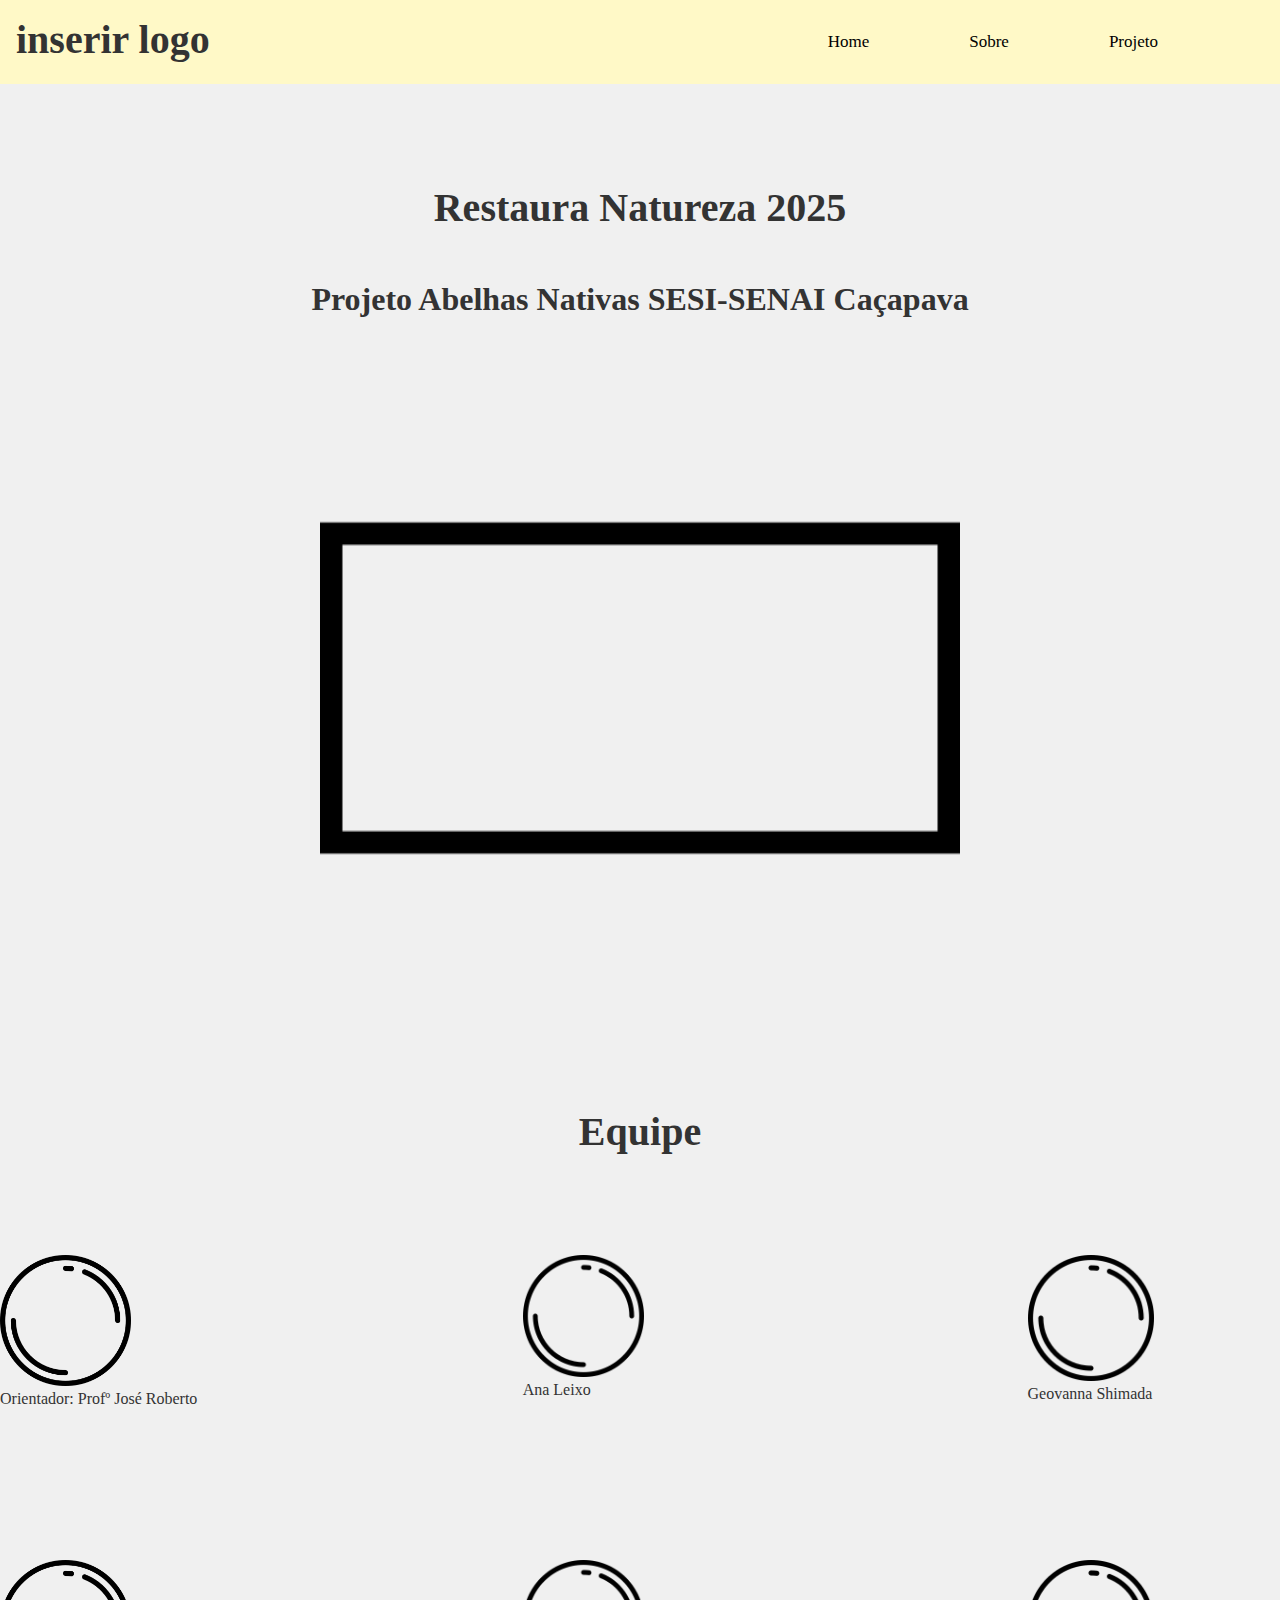
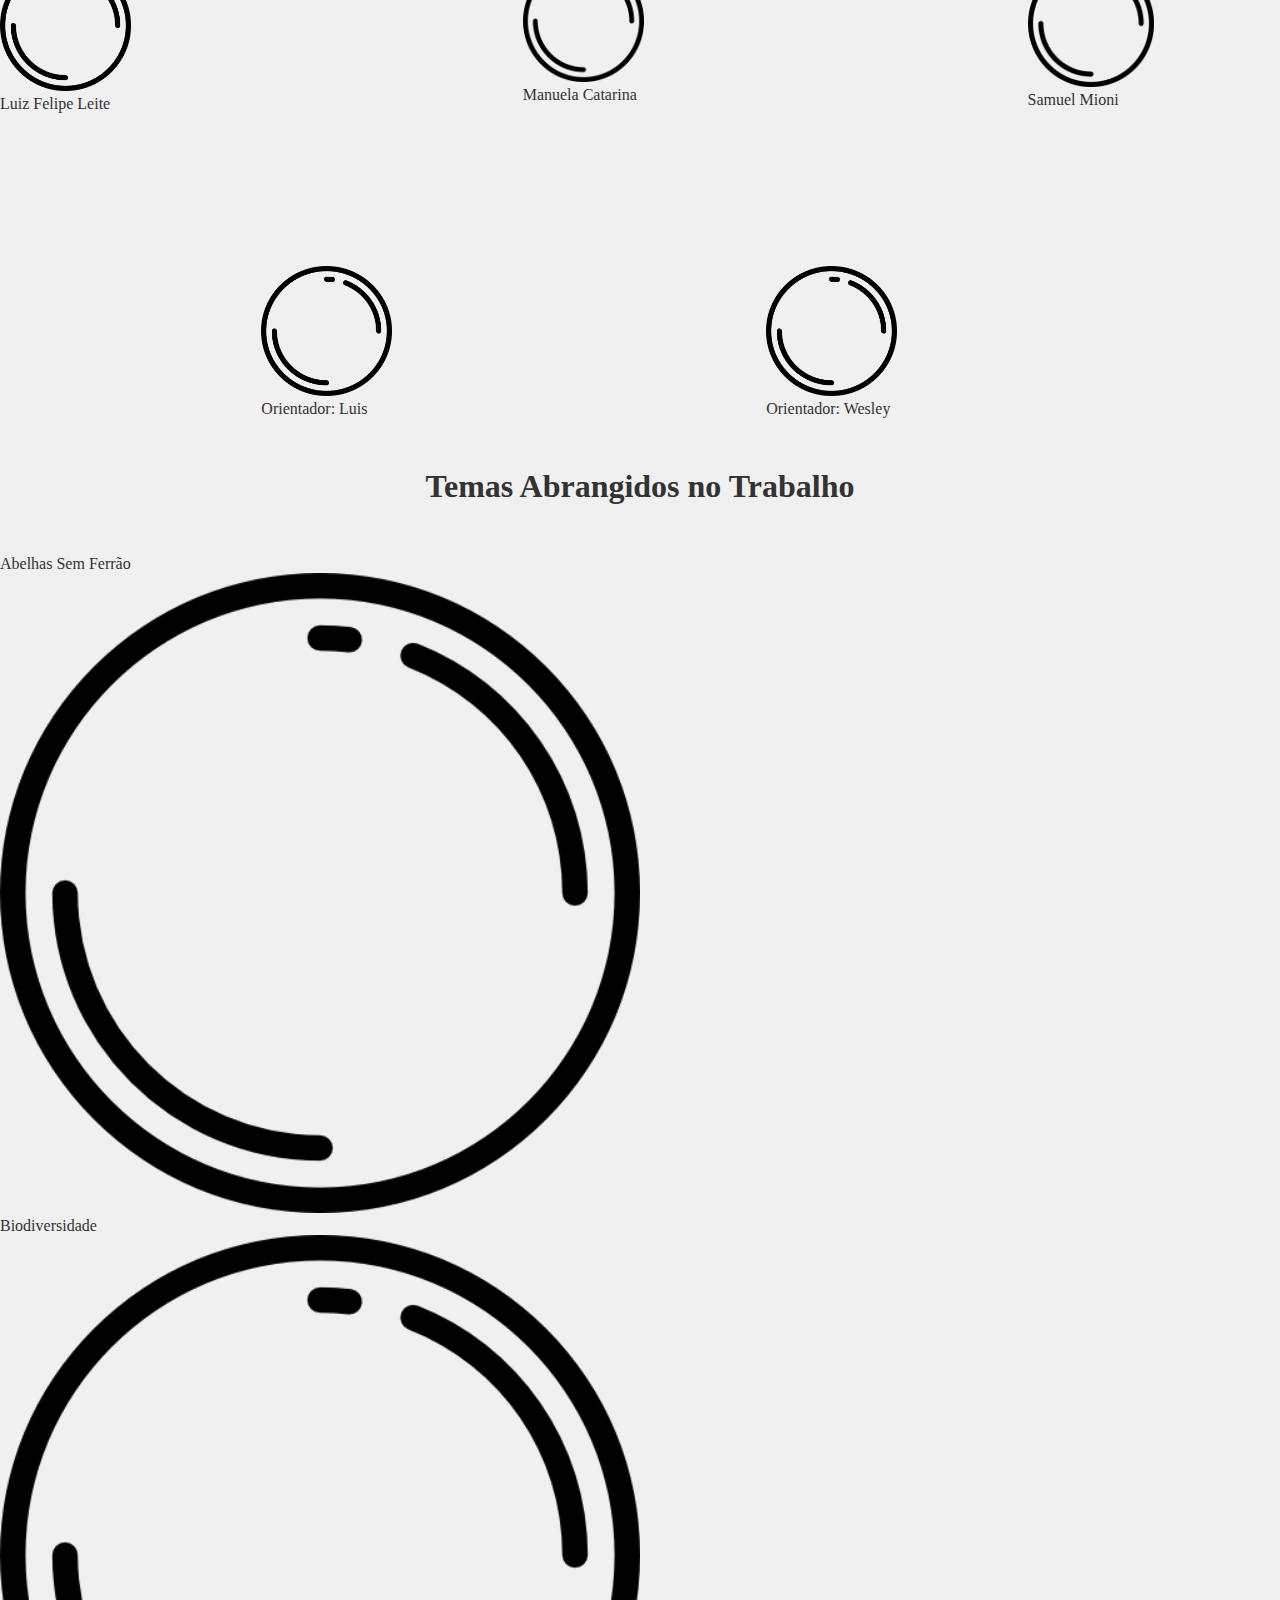
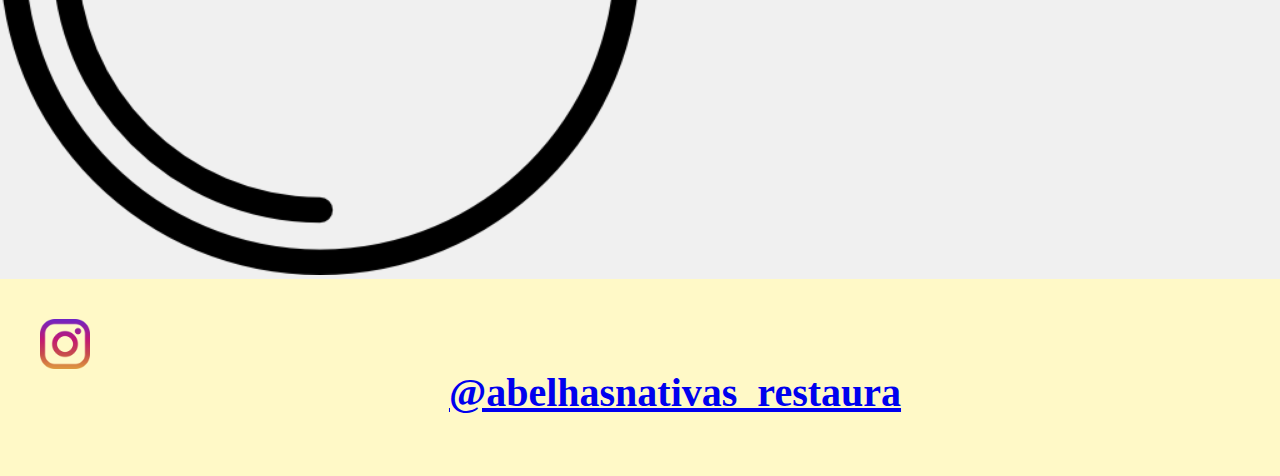
==== home/index.html @ 7d8cd832 "versao ruim" ====
<!DOCTYPE html>
<html lang="pt-BR">
<head>
    <meta charset="UTF-8">
    <meta name="viewport" content="width=device-width, initial-scale=1.0">
    <title>Home - Abelhas Nativas SESI-SENAI</title>
    <link rel="stylesheet" href="styles.css">
</head>
<body>
    <header class="header">
            <h1 class="logo">inserir logo</h1>   
                <nav>
                    <ul>
                     <a href="#">Home</a>
                     <a href="#">Sobre</a>
                     <a href="#">Projeto</a>
                    </ul>
                   </nav>
    </header>
    <section class="main">
        <div class="restaura"> <!--nao questionar minha organização de divs pfv (nem nomes)-->
            <h1>Restaura Natureza 2025</h1>
            <h2>Projeto Abelhas Nativas SESI-SENAI Caçapava</h2>
            <img src="./img/retangulo.png" alt="Imagem do grupo" class="imagem-grupo">
        </div>

        <div class="equipe">
            <h1>Equipe</h1>

            <div class="container"> <!--Aumentar fonte dps-->
                <div class="div1">
                    <img src="./img/circulo.png" alt="Imagem Orientador" class="membro-imagem">
                    <p>Orientador: Profº José Roberto</p>
                </div>

                <div class="div2">
                    <img src="./img/circulo.png" alt="Imagem Ana Leixo" class="membro-imagem">
                    <p>Ana Leixo</p>
                </div>

                <div class="div3">
                    <img src="./img/circulo.png" alt="Imagem Geovanna" class="membro-imagem">
                    <p>Geovanna Shimada</p>
                </div>

                <div class="div4">
                    <img src="./img/circulo.png" alt="Imagem Luiz Felipe" class="membro-imagem">
                    <p>Luiz Felipe Leite</p>
                </div>

                <div class="div5">
                    <img src="./img/circulo.png" alt="Imagem Manuella Catarina" class="membro-imagem">
                    <p>Manuela Catarina</p>
                </div>

                <div class="div6">
                    <img src="./img/circulo.png" alt="Imagem Samuel Mioni" class="membro-imagem">
                    <p>Samuel Mioni</p>
                </div>

                <div class="div7">
                    <img src="./img/circulo.png" alt="Imagem Orientador Luis" class="membro-imagem">
                    <p>Orientador: Luis</p>
                </div>

                <div class="div8">
                    <img src="./img/circulo.png" alt="Imagem Orientador Wesley" class="membro-imagem">
                    <p>Orientador: Wesley</p>
                </div>
            </div>
        </div>

        <div class="temas">
            <h2>Temas Abrangidos no Trabalho</h2>
            <div class="container2">
                <div class="tema1">
                    <p>Abelhas Sem Ferrão</p>
                    <img src="./img/circulo.png" alt="Imagem Tema 1" class="membro-imagem">
                </div>

                <div class="tema2">
                    <p>Biodiversidade</p>
                    <img src="./img/circulo.png" alt="Imagem Tema 2" class="membro-imagem">
                </div>
            </div>
        </div>

        </div>



    </section>


    <footer>
        <img src="./img/instagram.png" alt="Logo Instagram" class="instagram-logo">
        <h2>
            <a href="#" class="instagram-link">
                @abelhasnativas_restaura
            </a>
        </h2>
    </footer>
</body>
</html>
---- home/styles.css ----
*{
    margin: 0;
    padding: 0;
    box-sizing: border-box;
}

body{
    font-family: "Comic Sans MS", "Comic Sans", cursive; /* pelo amor de deus muda isso dps */
    font-size: 16px;
    background-color: #f0f0f0;
    color: #333;
}

h1 {
    text-align: center;
    font-size: 2.5rem;
}

h2 {
    text-align: center;
    font-size: 2rem;
    margin: 50px auto;
}

.imagem-grupo { 
    display: block;
    margin: 0 auto;
    width: 50%;
    height: auto;
}

.equipe h1 {
    text-align: center;
    font-size: 2.5rem;
    margin: 100px auto;
}

.header {
    overflow: hidden;
    background-color: #FFF9C7;
    width: 100%;
    padding-bottom: 50px;
    margin-bottom: 100px;
}

.header, nav ul {
    display: flex;
    justify-content: space-between;
    padding: 1rem;
    list-style-type: none;
    margin-right: 90px;
}
   
nav ul a {
    margin-left: 100px;
    text-decoration: none;
    font-size: 17px;
    color: #000000;
}

.container { /* ta legal até, só precisa centralizar o texto*/
    display: grid;
    grid-template-columns: repeat (5, 1fr);
    grid-template-rows: repeat(5,1fr);
}
.div1 { grid-area: 1 / 1 / 2 / 2; }
.div2 { grid-area: 1 / 3 / 2 / 4; }
.div3 { grid-area: 1 / 5 / 2 / 6; }
.div4 { grid-area: 3 / 1 / 4 / 2; }
.div5 { grid-area: 3 / 3 / 4 / 4; }
.div6 { grid-area: 3 / 5 / 4 / 6; }
.div7 { grid-area: 5 / 2 / 6 / 3; }
.div8 { grid-area: 5 / 4 / 6 / 5; } 

.container2 {
    display: grid;
    grid-template-columns: repeat (2, 1fr);
    grid-template-rows: repeat(2,1fr);
}


.membro-imagem {
    width: 50%;
    height: auto;
}


footer {
    display: flex;
    background-color: #FFF9C7;
    padding: 40px;
    text-align: center;
    width: 100%;
}

.instagram-logo {
    width: 50px;
    height: 50px;
    margin-right: 20px;
}

footer h2 {
    font-size: 40px;
    margin-bottom: 20px;
}
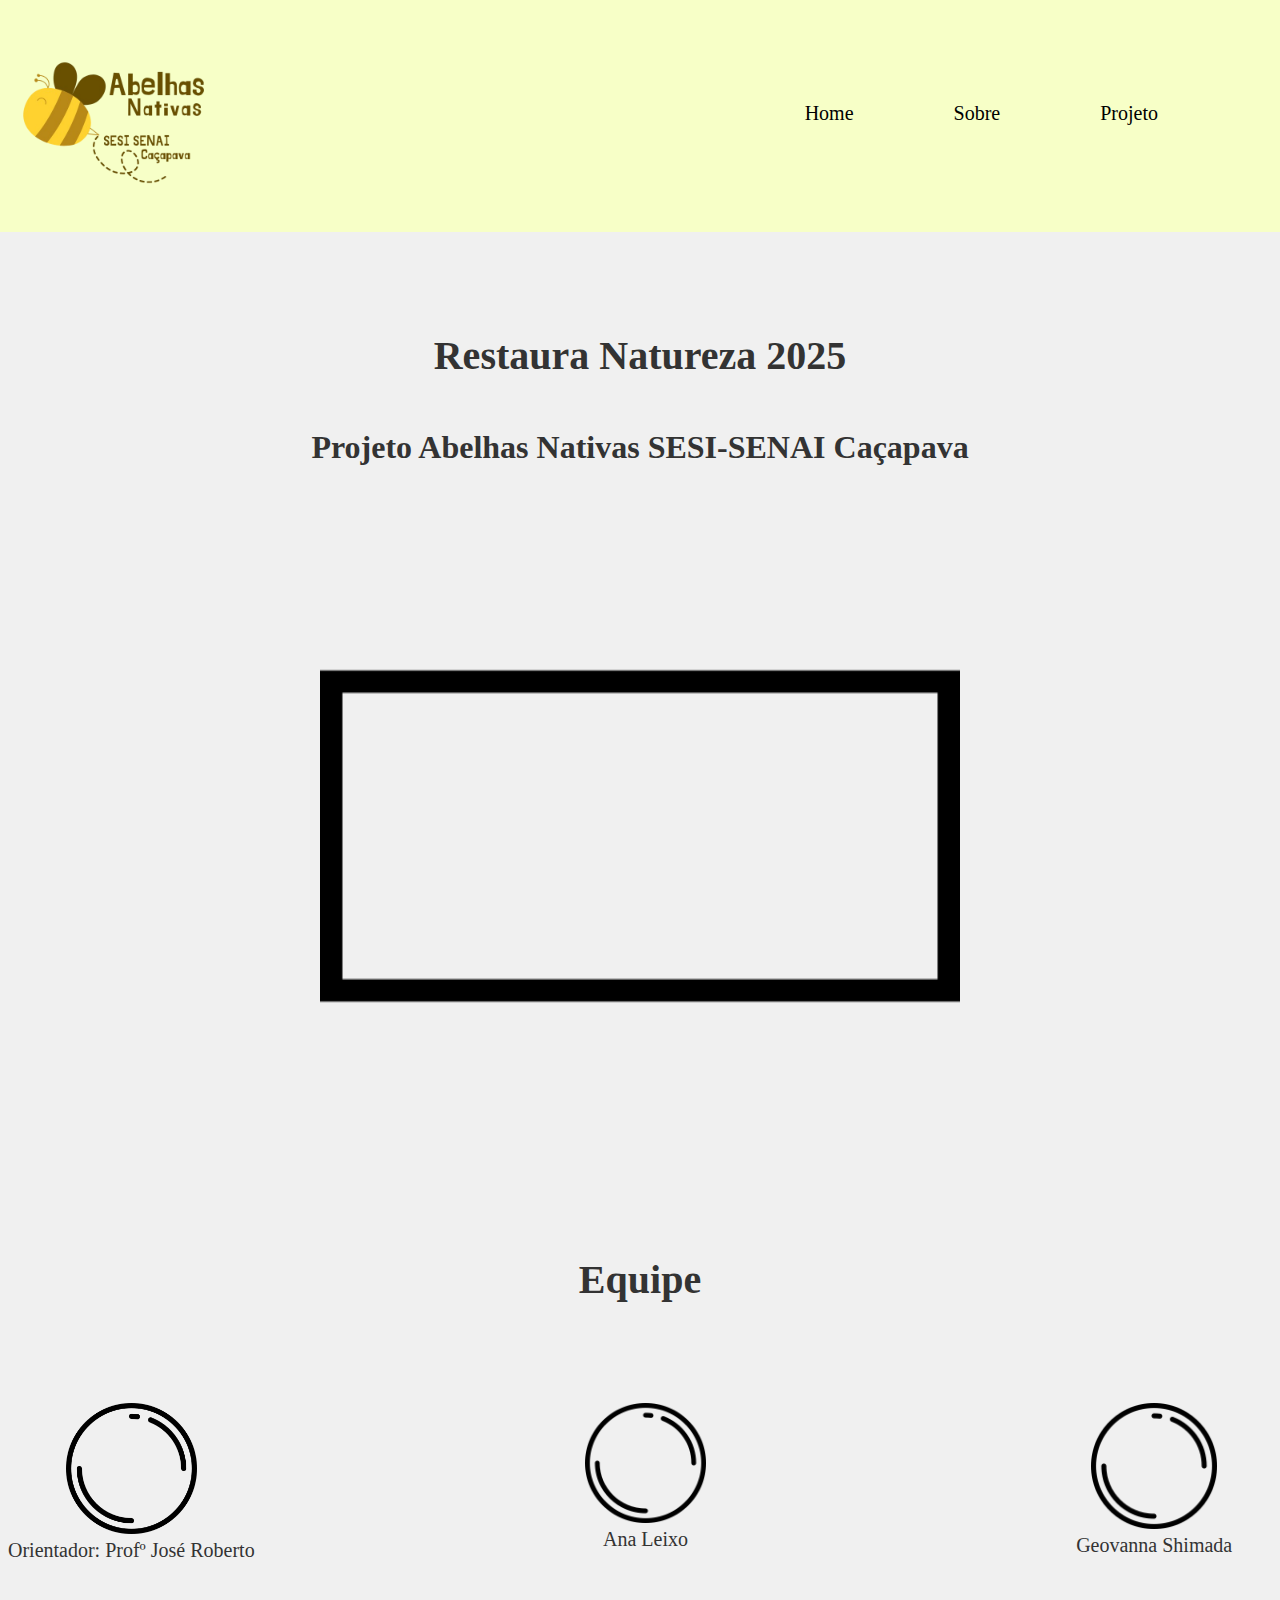
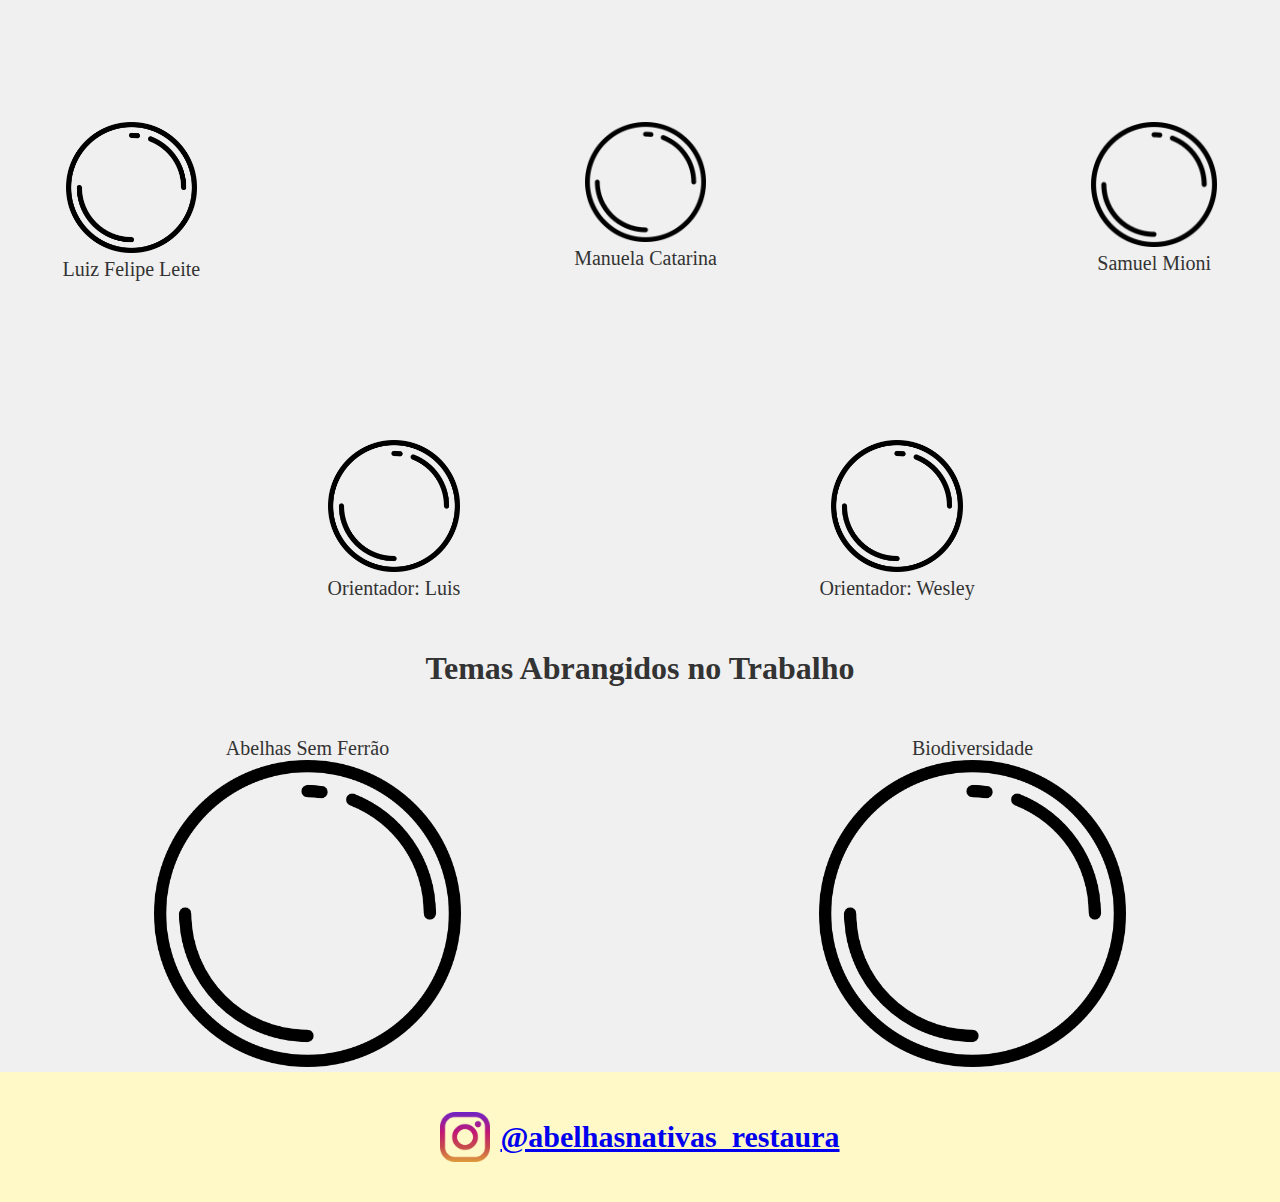
==== commit ffb623b7: "adicionei logo, ajustei o CSS e criei as outras paginas" ====
--- a/home/index.html
+++ b/home/index.html
@@ -8,12 +8,12 @@
 </head>
 <body>
     <header class="header">
-            <h1 class="logo">inserir logo</h1>   
+            <img src="./img/logo.png" alt="Logo Abelhas Nativas SESI-SENAI" class="logo">
                 <nav>
                     <ul>
-                     <a href="#">Home</a>
-                     <a href="#">Sobre</a>
-                     <a href="#">Projeto</a>
+                     <a href="./index.html">Home</a>
+                     <a href="./sobre.html">Sobre</a>
+                     <a href="./projeto.html">Projeto</a>
                     </ul>
                    </nav>
     </header>
--- a/home/styles.css
+++ b/home/styles.css
@@ -37,7 +37,7 @@
 
 .header {
     overflow: hidden;
-    background-color: #FFF9C7;
+    background-color: #f7ffc7;
     width: 100%;
     padding-bottom: 50px;
     margin-bottom: 100px;
@@ -56,16 +56,32 @@
     text-decoration: none;
     font-size: 17px;
     color: #000000;
+    margin-top: 70px;
+    font-size: 20px;
 }
 
-.container { /* ta legal até, só precisa centralizar o texto*/
+.logo {
+    width: 200px;
+    height: 200px;
+    margin-right: 10px; /* Ajusta o espaçamento entre a imagem e o texto */
+}
+
+.container {
     display: grid;
     grid-template-columns: repeat (5, 1fr);
     grid-template-rows: repeat(5,1fr);
+    text-align: center;
+    font-size: 20px;
 }
-.div1 { grid-area: 1 / 1 / 2 / 2; }
-.div2 { grid-area: 1 / 3 / 2 / 4; }
-.div3 { grid-area: 1 / 5 / 2 / 6; }
+.div1 {
+    grid-area: 1 / 1 / 2 / 2;
+}
+.div2 {
+    grid-area: 1 / 3 / 2 / 4;
+}
+.div3 {
+    grid-area: 1 / 5 / 2 / 6;
+}
 .div4 { grid-area: 3 / 1 / 4 / 2; }
 .div5 { grid-area: 3 / 3 / 4 / 4; }
 .div6 { grid-area: 3 / 5 / 4 / 6; }
@@ -74,9 +90,15 @@
 
 .container2 {
     display: grid;
-    grid-template-columns: repeat (2, 1fr);
-    grid-template-rows: repeat(2,1fr);
+    grid-template-columns: repeat(2, 1fr);
+    grid-template-rows: 1fr;
+    grid-column-gap: 50px;
+    text-align: center;
+    font-size: 20px;
 }
+
+.tema1 { grid-area: 1 / 1 / 2 / 2; }
+.tema2 { grid-area: 1 / 2 / 2 / 3; } 
 
 
 .membro-imagem {
@@ -87,6 +109,8 @@
 
 footer {
     display: flex;
+    align-items: center;
+    justify-content: center;
     background-color: #FFF9C7;
     padding: 40px;
     text-align: center;
@@ -96,10 +120,10 @@
 .instagram-logo {
     width: 50px;
     height: 50px;
-    margin-right: 20px;
+    margin-right: 10px; /* Ajusta o espaçamento entre a imagem e o texto */
 }
 
 footer h2 {
-    font-size: 40px;
-    margin-bottom: 20px;
+    font-size: 30px;
+    margin: 0; /* Remove margens extras para melhor alinhamento */
 }